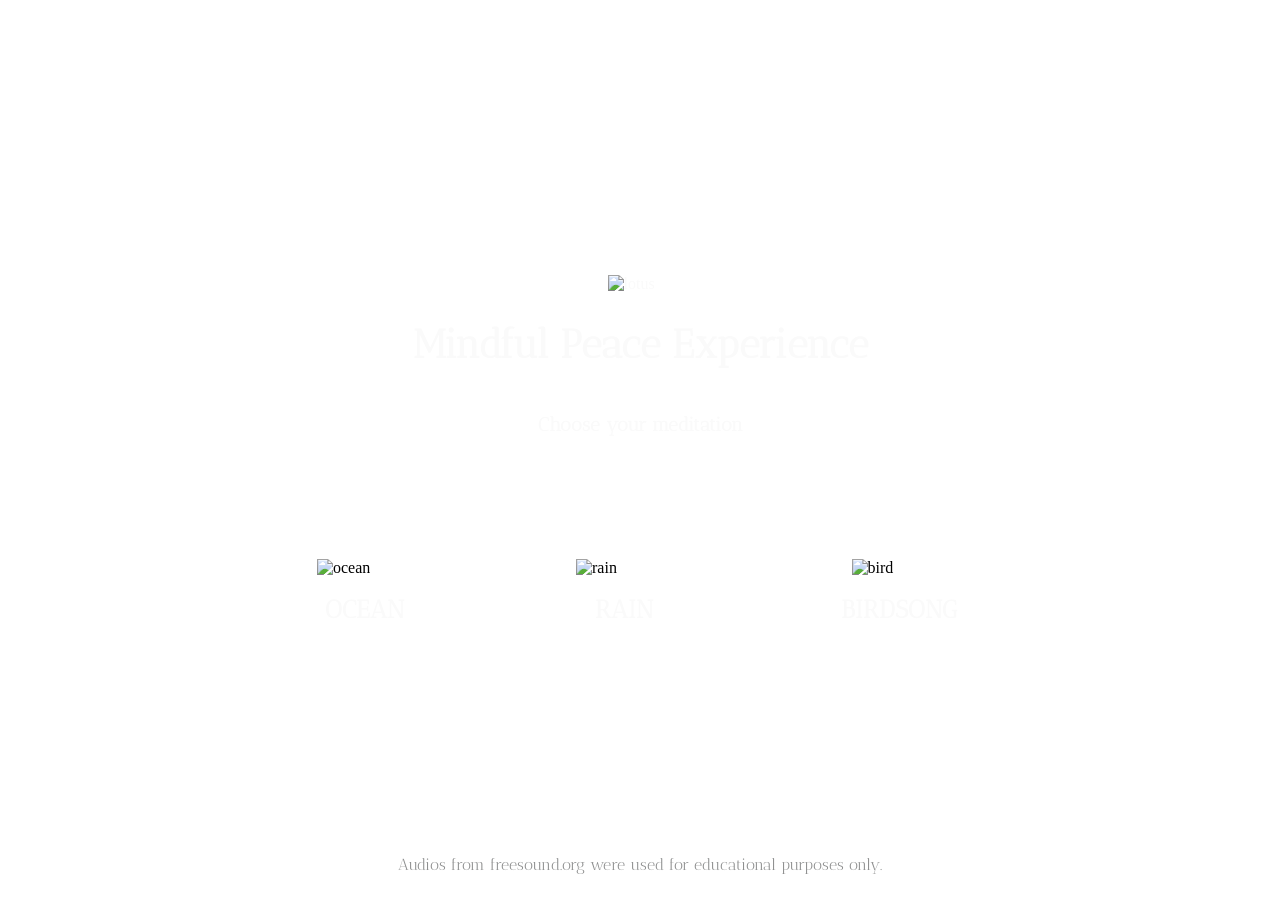
==== index.html @ 4f57a876 "First commit" ====
<!DOCTYPE html>
<html lang="en">

<head>
  <meta charset="UTF-8">
  <meta name="viewport" content="width=device-width, initial-scale=1.0">
  <title>Document</title>
  <link rel="stylesheet" href="style.css">
  <link rel="preconnect" href="https://fonts.googleapis.com">
  <link rel="preconnect" href="https://fonts.gstatic.com" crossorigin>
  <link href="https://fonts.googleapis.com/css2?family=Antic+Didone&display=swap" rel="stylesheet">
</head>

<body>

  <div class="header">
    <img src="https://cdn.glitch.global/465ef897-ee9d-4c70-9db8-aa2a034cc231/lotus.png?v=1721647182075" alt="lotus"
      width="65px">
    <h1>Mindful Peace Experience</h1>
    <h3>Choose your meditation</h3>
  </div>

  <div id="btn-container">

    <div class="icon-btn">
      <img src="https://cdn.glitch.global/465ef897-ee9d-4c70-9db8-aa2a034cc231/ocean%20(1).png?v=1721645020764"
        alt="ocean" width="95px">
      <button class="btn"><a href="ocean/ocean.html">OCEAN</a></button>
    </div>

    <div class="icon-btn">
      <img src="https://cdn.glitch.global/465ef897-ee9d-4c70-9db8-aa2a034cc231/ocean%20(1).png?v=1721645020764"
        alt="rain" width="95px">
      <button class="btn"><a href="rain/rain.html">RAIN</a></button>
    </div>

    <div class="icon-btn">
      <img src="https://cdn.glitch.global/465ef897-ee9d-4c70-9db8-aa2a034cc231/bird.png?v=1721644546421" alt="bird"
        width="95px">
      <button class="btn"><a href="birdsongs/birdsongs.html">BIRDSONG</a></button>
    </div>
  </div>

  <p id="edu">Audios from freesound.org were used for educational purposes only.</p>

  <video autoplay="autoplay" loop="loop" muted defaultMuted playsinline id="myVideo">
    <source src="https://cdn.glitch.global/465ef897-ee9d-4c70-9db8-aa2a034cc231/sunrise.mp4?v=1721689954346"
      type="video/mp4">
  </video>

</body>

</html>
---- style.css ----
body {
    margin: 0;
    display: flex;
    flex-direction: column;
    justify-content: center;
    align-items: center;
    height: 100vh;
    width: 100vw;
    overflow: hidden;
}

.header {
    display: flex;
    flex-direction: column;
    justify-content: center;
    align-items: center;
    color: #fafafa;
    
}

h1 {
    font-family: "Antic Didone", serif;
    font-size: 40px;
}

h3 {
    font-family: "Antic Didone", serif;
}


/* Подшаг 2 Шага 2 */
#btn-container {
    display: flex;
    justify-content: center;
    margin-top: 104px;
    gap: 164px;
}

.icon-btn {
    display: flex;
    flex-direction: column;
    justify-content: center;
    align-items: center;
    gap: 16px;
}


.btn {
    /* margin-top: 200px; */
   background-color: transparent;
   color: #fafafa;
    border: none;
  

}
/* 
4 - Работаем с кнопками */
a {
    text-decoration: none;
    font-family: "Antic Didone", serif;
    font-size: 25px;
    color: #fafafa;
    font-weight: 700;
  
}


.btn:hover, a:hover {
    color: #8BC8DA;
} 

/* 7 - Работаем с видео (стиль) */
/* У нас сейчас проблема что у нас видео находится под заголовком и под кнопками
Но мы хотим чтобы кнопки находились на самом видео */
#myVideo {
    position: fixed;
    top: 0px;
    right: 0px;
    min-width: 100%;
    min-height: 100%;
    z-index: -1;
    object-fit: cover; /* This will ensure the video covers the entire area without stretching */
    object-position: center; /* This centers the video content */
}

#edu {
    position: fixed;
    bottom: 0;
    width: 100%;
    color: #8d8e8e;
    font-family: "Antic Didone", serif;
    text-align: center;
    padding: 10px 0; 
}
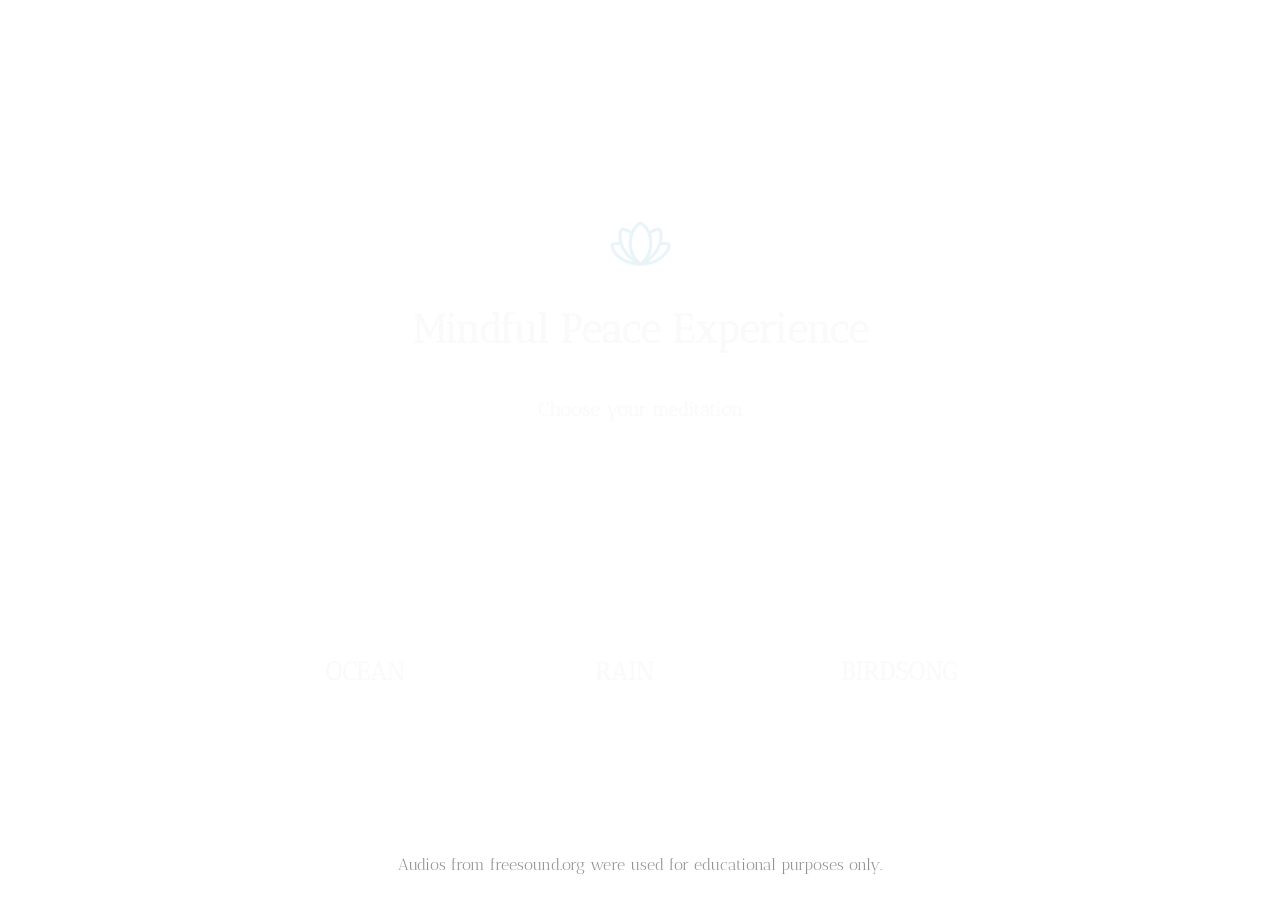
==== commit 6a0c7c6a: "Images fixed" ====
--- a/index.html
+++ b/index.html
@@ -14,8 +14,7 @@
 <body>
 
   <div class="header">
-    <img src="https://cdn.glitch.global/465ef897-ee9d-4c70-9db8-aa2a034cc231/lotus.png?v=1721647182075" alt="lotus"
-      width="65px">
+    <img src="images/lotus.png" alt="lotus" width="65px">
     <h1>Mindful Peace Experience</h1>
     <h3>Choose your meditation</h3>
   </div>
@@ -23,20 +22,17 @@
   <div id="btn-container">
 
     <div class="icon-btn">
-      <img src="https://cdn.glitch.global/465ef897-ee9d-4c70-9db8-aa2a034cc231/ocean%20(1).png?v=1721645020764"
-        alt="ocean" width="95px">
+      <img src="images/ocean (1).png" alt="ocean" width="95px">
       <button class="btn"><a href="ocean/ocean.html">OCEAN</a></button>
     </div>
 
     <div class="icon-btn">
-      <img src="https://cdn.glitch.global/465ef897-ee9d-4c70-9db8-aa2a034cc231/ocean%20(1).png?v=1721645020764"
-        alt="rain" width="95px">
+      <img src="images/rain.png" alt="rain" width="95px">
       <button class="btn"><a href="rain/rain.html">RAIN</a></button>
     </div>
 
     <div class="icon-btn">
-      <img src="https://cdn.glitch.global/465ef897-ee9d-4c70-9db8-aa2a034cc231/bird.png?v=1721644546421" alt="bird"
-        width="95px">
+      <img src="images/bird.png" alt="bird" width="95px">
       <button class="btn"><a href="birdsongs/birdsongs.html">BIRDSONG</a></button>
     </div>
   </div>
@@ -44,8 +40,7 @@
   <p id="edu">Audios from freesound.org were used for educational purposes only.</p>
 
   <video autoplay="autoplay" loop="loop" muted defaultMuted playsinline id="myVideo">
-    <source src="https://cdn.glitch.global/465ef897-ee9d-4c70-9db8-aa2a034cc231/sunrise.mp4?v=1721689954346"
-      type="video/mp4">
+    <source src="sunrise.mp4" type="video/mp4">
   </video>
 
 </body>
--- a/style.css
+++ b/style.css
@@ -15,7 +15,6 @@
     justify-content: center;
     align-items: center;
     color: #fafafa;
-    
 }
 
 h1 {
@@ -27,8 +26,6 @@
     font-family: "Antic Didone", serif;
 }
 
-
-/* Подшаг 2 Шага 2 */
 #btn-container {
     display: flex;
     justify-content: center;
@@ -46,32 +43,24 @@
 
 
 .btn {
-    /* margin-top: 200px; */
-   background-color: transparent;
-   color: #fafafa;
+    background-color: transparent;
+    color: #fafafa;
     border: none;
-  
+}
 
-}
-/* 
-4 - Работаем с кнопками */
 a {
     text-decoration: none;
     font-family: "Antic Didone", serif;
     font-size: 25px;
     color: #fafafa;
     font-weight: 700;
-  
 }
 
+.btn:hover,
+a:hover {
+    color: #8BC8DA;
+}
 
-.btn:hover, a:hover {
-    color: #8BC8DA;
-} 
-
-/* 7 - Работаем с видео (стиль) */
-/* У нас сейчас проблема что у нас видео находится под заголовком и под кнопками
-Но мы хотим чтобы кнопки находились на самом видео */
 #myVideo {
     position: fixed;
     top: 0px;
@@ -79,8 +68,8 @@
     min-width: 100%;
     min-height: 100%;
     z-index: -1;
-    object-fit: cover; /* This will ensure the video covers the entire area without stretching */
-    object-position: center; /* This centers the video content */
+    object-fit: cover;
+    object-position: center;
 }
 
 #edu {
@@ -90,8 +79,5 @@
     color: #8d8e8e;
     font-family: "Antic Didone", serif;
     text-align: center;
-    padding: 10px 0; 
-}
-
-
-
+    padding: 10px 0;
+}
